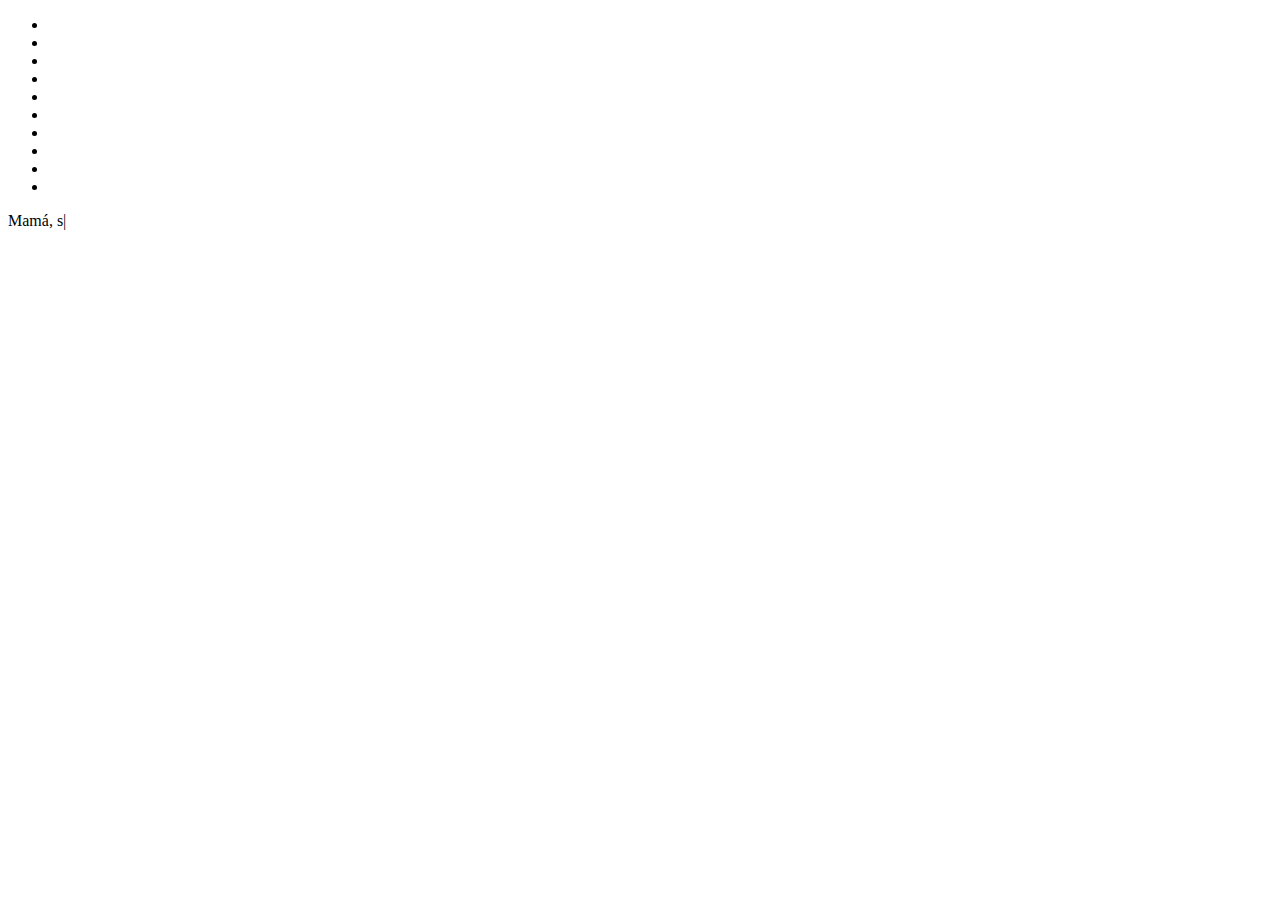
==== msg.html @ 53149c6e "Update and rename video.html to msg.html" ====
<!doctype html>
<html lang="en">
<head>
    <meta charset="utf-8">
    <meta name="viewport" content="width=device-width, initial-scale=1">
    <title>Texto Animado</title>
    <link rel="stylesheet" media="all" href="msg.css" />
</head>
<body>

<!-- Área con los círculos animados -->
<div class="area">
    <ul class="circles">
        <li></li>
        <li></li>
        <li></li>
        <li></li>
        <li></li>
        <li></li>
        <li></li>
        <li></li>
        <li></li>
        <li></li>
    </ul>
</div>

<!-- Contenedor del texto animado -->
<div class="text-container">
    <span id="animated-text"></span><span class="cursor">|</span>
</div>

<script>
    const textLines = [
        "Mamá, se que nunca..",
        "te lo he dicho",
        "Pero te admiro demasiado",
        "Eres la persona más..",
        "fuerte que conozco",
        "Incluso en los días..",
        "que no te sientes así",
        "Has hecho sacrificios que..",
        "jamas podré comprender",
        "Renunciaste a tus sueños",
        "Para que yo pueda..",
        "perseguir los mios",
        "Te vi llorar a escondidas",
        "Pensando que yo no lo notaba",
        "Pero siempre supe que..",
        "tus lagrimas eran..",
        "por darnos lo mejor",
        "A veces soy egoista y..",
        "olvido agradecerte las cosas",
        "por levantarme cuando me caigo",
        "por creer en mi",
        "Por sostener todo un mundo..",
        "Sobre tus hombros sin quejarte",
        "Gracias por cada comida..",
        "preparada con amor",
        "Por los abrazos que sanan",
        "Por los regaños que duelen..",
        "Pero me hacen mejor persona",
        "Si el amor tuviera nombre...",
        "Llevaria el tuyo",
        "Te quiero con todo mi ❤",
        "Felices 48 mamá"
    ];

    let lineIndex = 0;
    let charIndex = 0;
    const textElement = document.getElementById("animated-text");

    function typeText() {
        if (charIndex < textLines[lineIndex].length) {
            textElement.textContent += textLines[lineIndex][charIndex];
            charIndex++;
            setTimeout(typeText, 100); // Velocidad de escritura
        } else {
            setTimeout(eraseText, 1000); // Pausa antes de borrar
        }
    }

    function eraseText() {
        if (charIndex > 0) {
            textElement.textContent = textLines[lineIndex].substring(0, charIndex - 1);
            charIndex--;
            setTimeout(eraseText, 50); // Velocidad de borrado
        } else {
            lineIndex = (lineIndex + 1) % textLines.length; // Cambiar a la siguiente línea
            setTimeout(typeText, 500); // Pausa antes de escribir la siguiente línea
        }
    }

    typeText();
</script>

</body>
</html>
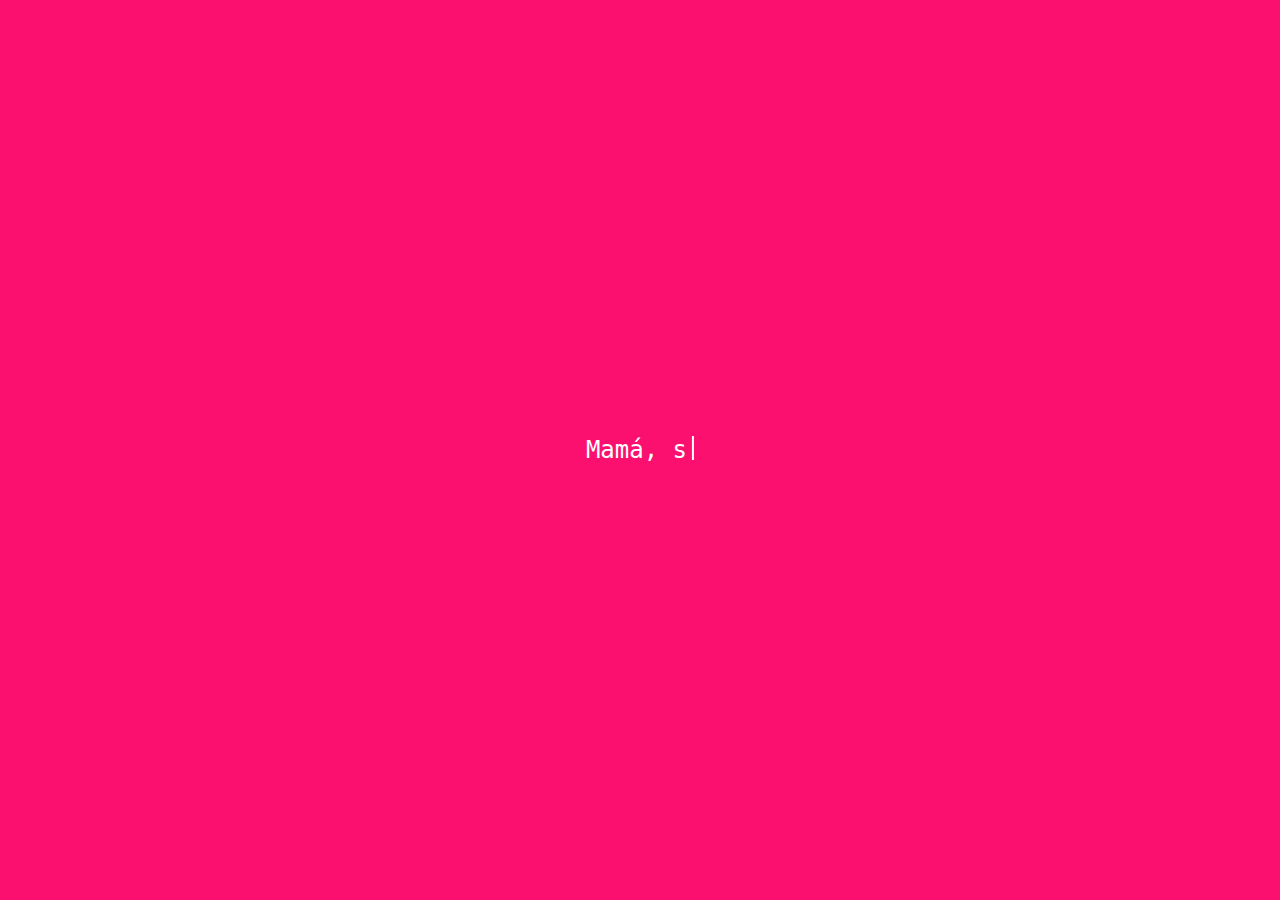
==== commit f08ba566: "Update msg.html" ====
--- a/msg.html
+++ b/msg.html
@@ -7,6 +7,11 @@
     <link rel="stylesheet" media="all" href="msg.css" />
 </head>
 <body>
+
+<!-- Reproductor de música de fondo oculto -->
+<audio id="background-audio" autoplay loop>
+    <source src="music.mp3" type="audio/mp3"> <!-- Cambia esto por la ruta de tu archivo MP3 -->
+</audio>
 
 <!-- Área con los círculos animados -->
 <div class="area">
--- a/msg.css
+++ b/msg.css
@@ -0,0 +1,96 @@
+@import url('https://fonts.googleapis.com/css?family=Exo:400,700');
+
+* {
+    margin: 0;
+    padding: 0;
+    box-sizing: border-box;
+}
+
+body {
+    font-family: 'Exo', sans-serif;
+    background: #fb0f6f;
+    height: 100vh;
+    overflow: hidden;
+    display: flex;
+    justify-content: center;
+    align-items: center;
+}
+
+/* Área con círculos animados */
+.area {
+    width: 100%;
+    height: 100vh;
+    position: absolute;
+    top: 0;
+    left: 0;
+    overflow: hidden;
+    z-index: 1;
+}
+
+.circles {
+    position: absolute;
+    top: 0;
+    left: 0;
+    width: 100%;
+    height: 100%;
+    overflow: hidden;
+    z-index: 1;
+}
+
+.circles li {
+    position: absolute;
+    display: block;
+    list-style: none;
+    width: 20px;
+    height: 20px;
+    background: #9c043c;
+    animation: animate 25s linear infinite;
+    bottom: -150px;
+}
+
+/* Posiciones de los círculos */
+.circles li:nth-child(1) { left: 25%; width: 80px; height: 80px; animation-delay: 0s; }
+.circles li:nth-child(2) { left: 10%; width: 20px; height: 20px; animation-delay: 2s; animation-duration: 12s; }
+.circles li:nth-child(3) { left: 70%; width: 20px; height: 20px; animation-delay: 4s; }
+.circles li:nth-child(4) { left: 40%; width: 60px; height: 60px; animation-delay: 0s; animation-duration: 18s; }
+.circles li:nth-child(5) { left: 65%; width: 20px; height: 20px; animation-delay: 0s; }
+.circles li:nth-child(6) { left: 75%; width: 110px; height: 110px; animation-delay: 3s; }
+.circles li:nth-child(7) { left: 35%; width: 150px; height: 150px; animation-delay: 7s; }
+.circles li:nth-child(8) { left: 50%; width: 25px; height: 25px; animation-delay: 15s; animation-duration: 45s; }
+.circles li:nth-child(9) { left: 20%; width: 15px; height: 15px; animation-delay: 2s; animation-duration: 35s; }
+.circles li:nth-child(10) { left: 85%; width: 150px; height: 150px; animation-delay: 0s; animation-duration: 11s; }
+
+/* Animación de los círculos */
+@keyframes animate {
+    0% { transform: translateY(0) rotate(0deg); opacity: 1; border-radius: 0; }
+    100% { transform: translateY(-1000px) rotate(720deg); opacity: 0; border-radius: 50%; }
+}
+
+/* Contenedor del texto animado */
+.text-container {
+    position: absolute;
+    top: 50%;
+    left: 50%;
+    transform: translate(-50%, -50%);
+    text-align: center;
+    z-index: 2;
+    font-size: 24px;
+    font-family: monospace;
+    color: white;
+    white-space: nowrap;
+    overflow: hidden;
+}
+
+/* Efecto del cursor */
+.cursor {
+    display: inline-block;
+    width: 2px;
+    height: 24px;
+    background-color: white;
+    margin-left: 5px;
+    animation: blink 0.6s step-end infinite;
+}
+
+@keyframes blink {
+    50% { opacity: 0; }
+}
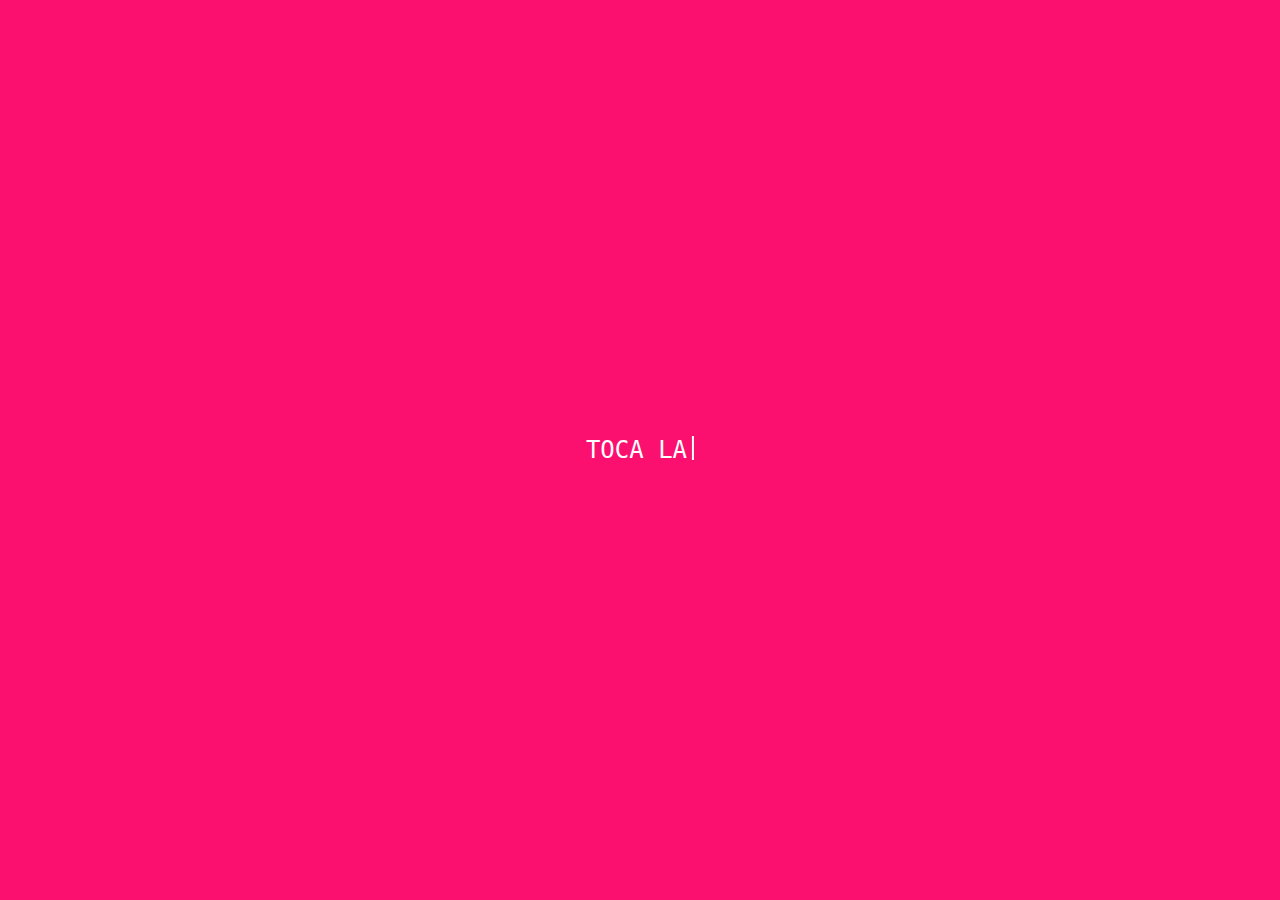
==== commit 11608853: "Update msg.html" ====
--- a/msg.html
+++ b/msg.html
@@ -9,7 +9,7 @@
 <body>
 
 <!-- Reproductor de música de fondo oculto -->
-<audio id="background-audio" autoplay loop>
+<audio id="background-audio" loop>
     <source src="music.mp3" type="audio/mp3"> <!-- Cambia esto por la ruta de tu archivo MP3 -->
 </audio>
 
@@ -35,7 +35,19 @@
 </div>
 
 <script>
+    // Función para reproducir la música cuando el usuario toque la pantalla
+    function playMusic() {
+        const audio = document.getElementById("background-audio");
+        audio.play().catch(error => console.log("Error al reproducir audio:", error));
+    }
+
+    // Agregar evento para iniciar la música con el primer toque
+    document.body.addEventListener("touchstart", playMusic, { once: true });
+
+    // Código de animación del texto
     const textLines = [
+        "TOCA LA PANTALLA",
+        "Y LEE ESTE MENSAJE",
         "Mamá, se que nunca..",
         "te lo he dicho",
         "Pero te admiro demasiado",
